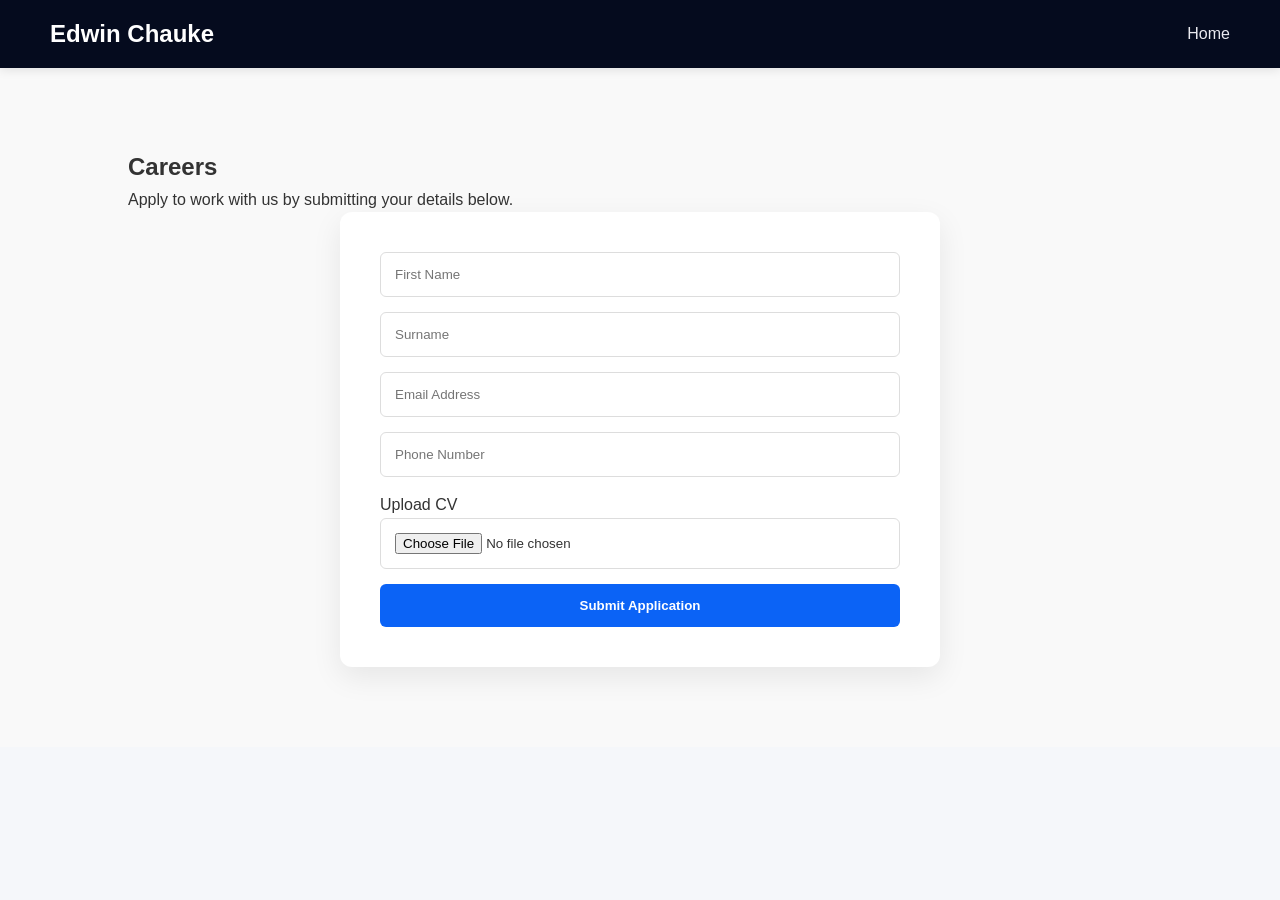
==== careers.html @ dd520ef4 "Add files via upload" ====
<!DOCTYPE html>
<html lang="en">
<head>
    <meta charset="UTF-8">
    <meta name="viewport" content="width=device-width, initial-scale=1.0">
    <title>Careers | Edwin </title>

    <link rel="stylesheet" href="css/style.css">
    <link rel="stylesheet"
     href="https://cdnjs.cloudflare.com/ajax/libs/font-awesome/6.5.0/css/all.min.css">
</head>

<body>

<!-- NAVBAR -->
<header>
    <nav class="navbar">
        <h2 class="logo">Edwin Chauke</h2>

        <ul class="nav-links">
            <li><a href="index.html">Home</a></li>
        </ul>
    </nav>
</header>

<section class="careers">

<h2>Careers</h2>
<p>Apply to work with us by submitting your details below.</p>

<form class="careers-form"
      action="https://formsubmit.co/contact.edxcelai@gmail.com"
      method="POST"
      enctype="multipart/form-data">

    <input type="text" name="first_name" placeholder="First Name" required>
    <input type="text" name="surname" placeholder="Surname" required>
    <input type="email" name="email" placeholder="Email Address" required>
    <input type="tel" name="phone" placeholder="Phone Number" required>

    <label>Upload CV</label>
    <input type="file" name="attachment" accept=".pdf,.doc,.docx" required>

    <button type="submit">Submit Application</button>

</form>



</section>

</body>
</html>
---- css/style.css ----
html{
    scroll-behavior:smooth;
}
/* ================= GENERAL ================= */
*{
    margin:0;
    padding:0;
    box-sizing:border-box;
    font-family:'Poppins', sans-serif;
}

body{
    background:#f5f7fa;
    color:#333;
    line-height:1.6;
}

/* ================= NAVBAR ================= */
.navbar{
    position:sticky;
    top:0;
    z-index:1000;
    display:flex;
    justify-content:space-between;
    align-items:center;
    padding:20px 60px;
    background:#0b2545;
    color:white;
    box-shadow:0 2px 10px rgba(0,0,0,0.1);
}

.logo{
    font-weight:600;
}

.nav-links{
    list-style:none;
    display:flex;
}

.nav-links li{
    margin-left:25px;
}

.nav-links a{
    text-decoration:none;
    color:white;
    font-weight:500;
    transition:0.3s;
}

.nav-links a:hover{
    color:#00c2ff;
}

.hero h1{
    font-size:42px;
    margin-bottom:20px;
}

.hero p{
    max-width:700px;
    margin:auto;
    margin-bottom:25px;
}

/* ================= BUTTON ================= */
.btn{
    display:inline-block;
    background:#00c2ff;
    color:white;
    padding:12px 25px;
    border-radius:6px;
    text-decoration:none;
    transition:0.3s;
}

.btn:hover{
    background:#009ed1;
}

/* ================= ABOUT ================= */
.about{
    padding:60px 80px;
    text-align:center;
    background:white;
}

.about h2{
    margin-bottom:20px;
    color:#0b2545;
}

/* ================= SERVICES ================= */
.services{
    padding:60px 40px;
    text-align:center;
}

.services h2{
    margin-bottom:30px;
    color:#0b2545;
}

.service-container{
    display:flex;
    flex-wrap:wrap;
    justify-content:center;
    gap:25px;
}

.service-card{
    background:white;
    width:300px;
    padding:25px;
    border-radius:10px;
    box-shadow:0 5px 15px rgba(0,0,0,0.08);
    transition:0.3s;
}

.service-card:hover{
    transform:translateY(-8px);
}

.service-card h3{
    margin-bottom:10px;
    color:#0b2545;
}

/* ================= WHATSAPP BUTTON ================= */
.whatsapp{
    position:fixed;
    bottom:20px;
    right:20px;
    background:#25D366;
    color:white;
    padding:15px 20px;
    border-radius:50px;
    text-decoration:none;
    font-weight:bold;
    box-shadow:0 4px 10px rgba(0,0,0,0.2);
    transition:0.3s;
}

.whatsapp:hover{
    background:#1ebe5d;
}

/* ================= FOOTER ================= */
footer{
    background:#0b2545;
    color:white;
    text-align:center;
    padding:20px;
}

/* ================= RESPONSIVE ================= */
@media(max-width:768px){

    .navbar{
        flex-direction:column;
    }

    .about,
    .services,
    .contact{
        padding:40px 20px;
    }
}

/* ================= PROFILE ================= */
.profile{
    background:white;
    padding:70px 40px;
}

.profile-container{
    display:flex;
    align-items:center;
    justify-content:center;
    gap:50px;
    flex-wrap:wrap;
}

.profile-image img{
    width:550px;
    border-radius:12px;
    box-shadow:0 5px 15px rgba(0,0,0,0.1);
}

.profile-text{
    max-width:500px;
}

.profile-text h2{
    color:#0b2545;
    margin-bottom:15px;
}

.memberships{
    margin-top:15px;
    list-style:none;
}

.memberships li{
    margin-bottom:8px;
    font-weight:500;
}

/* ================= SCROLL ANIMATION ================= */
.fade-in{
    opacity:0;
    transform:translateY(30px);
    transition:all 1s ease;
}

.fade-in.show{
    opacity:1;
    transform:translateY(0);
}

.service-icon {
    font-size: 40px;
    color: #0077b6;
    margin-bottom: 15px;
}

@media (max-width: 768px) {

    .nav-links {
        position: absolute;
        right: 0;
        top: 60px;
        background: white;
        width: 100%;
        flex-direction: column;
        display: none;
        text-align: center;
        padding: 20px 0;
    }

    .nav-links.active {
        display: flex;
    }

    .menu-toggle {
        display: block;
    }
}

.service-card {
    transition: 0.3s ease;
}

.service-card:hover {
    transform: translateY(-8px);
    box-shadow: 0 8px 20px rgba(0,0,0,0.15);
}

button {
    background: #0077b6;
    color: white;
    border: none;
    padding: 12px 25px;
    border-radius: 5px;
    cursor: pointer;
}

button:hover {
    background: #023e8a;
}

.whatsapp-float {
    position: fixed;
    width: 60px;
    height: 60px;
    bottom: 20px;
    right: 20px;
    background-color: #25D366;
    color: white;
    border-radius: 50%;
    text-align: center;
    font-size: 30px;
    line-height: 60px;
    box-shadow: 0 4px 10px rgba(0,0,0,0.3);
    z-index: 1000;
}

.whatsapp-float:hover {
    transform: scale(1.1);
}

.hero {
    height: 90vh;
    background: linear-gradient(
        rgba(0,0,0,0.6),
        rgba(0,0,0,0.6)
    ),
    url("../images/edwin.jpg") center/cover no-repeat;

    display: flex;
    justify-content: center;
    align-items: center;
    text-align: center;
    color: white;
}

.hero-content h1 {
    font-size: 40px;
    margin-bottom: 20px;
}

.hero-content p {
    font-size: 18px;
    margin-bottom: 25px;
}

.btn {
    background: #0077b6;
    padding: 12px 25px;
    color: white;
    text-decoration: none;
    border-radius: 5px;
}

.contact {
    padding: 60px 20px;
    text-align: center;
    background: #f5f5f5;
}

.contact-info p {
    margin: 10px 0;
    font-size: 18px;
}

/* section {
    opacity: 0;
    transform: translateY(40px);
    transition: 0.6s ease;
}

section.show {
    opacity: 1;
    transform: translateY(0);
} */

/* CONTACT FORM */
.contact-form{
    max-width:500px;
    margin:20px auto;
    display:flex;
    flex-direction:column;
    gap:15px;
}

.contact-form input,
.contact-form textarea{
    padding:12px;
    border:1px solid #ccc;
    border-radius:6px;
    font-size:16px;
}

.contact-form button{
    border:none;
    cursor:pointer;
}

.contact-container{
    display:flex;
    justify-content:center;
    align-items:flex-start;
    gap:40px;
    flex-wrap:wrap;
    margin-top:30px;
}

.contact-info{
    max-width:350px;
    text-align:left;
}

/* ================= CONTACT PROFESSIONAL LAYOUT ================= */

.contact-container{
    display: flex;
    justify-content: center;
    align-items: stretch;
    gap: 50px;
    flex-wrap: wrap;
    margin-top: 40px;
}

/* LEFT SIDE */
.contact-info{
    flex: 1;
    min-width: 280px;
    max-width: 400px;
    background: white;
    padding: 30px;
    border-radius: 10px;
    box-shadow: 0 5px 15px rgba(0,0,0,0.08);
    text-align: left;
}

.contact-info p{
    margin: 15px 0;
    font-size: 17px;
}

/* RIGHT SIDE FORM */
.contact-form{
    flex: 1;
    min-width: 300px;
    max-width: 450px;
    background: white;
    padding: 30px;
    border-radius: 10px;
    box-shadow: 0 5px 15px rgba(0,0,0,0.08);
}

/* INPUT STYLE IMPROVEMENT */
.contact-form input,
.contact-form textarea{
    width: 100%;
    padding: 12px;
    border-radius: 6px;
    border: 1px solid #ccc;
    font-size: 16px;
}

/* BUTTON CENTER */
.contact-form button{
    width: 100%;
    margin-top: 10px;
}



/* ===== CAREERS FORM ===== */

.careers {
    padding: 80px 10%;
    background: #f9f9f9;
}

.careers-form {
    max-width: 600px;
    margin: auto;
    background: white;
    padding: 40px;
    border-radius: 12px;
    box-shadow: 0 10px 30px rgba(0,0,0,0.08);
}

.careers-form input {
    width: 100%;
    padding: 14px;
    margin-bottom: 15px;
    border-radius: 6px;
    border: 1px solid #ddd;
    transition: 0.3s;
}

.careers-form input:focus {
    border-color: #0b63f6;
    outline: none;
}

.careers-form button {
    width: 100%;
    padding: 14px;
    background: #0b63f6;
    color: white;
    border: none;
    border-radius: 6px;
    font-weight: 600;
    cursor: pointer;
    transition: 0.3s;
}

.careers-form button:hover {
    background: #084cd1;
    transform: translateY(-2px);
}



/* ===== PAGE FADE TRANSITION (SAFE) ===== */

body {
    opacity: 1;
    transition: opacity 0.6s ease-in-out;
}

body.fade-out {
    opacity: 0;
}

/* ===== CAREERS HERO ===== */

.careers-hero {
    height: 40vh;
    background: linear-gradient(rgba(0,0,0,0.6),
                rgba(0,0,0,0.6)),
                url("../images/office.jpg");
    background-size: cover;
    background-position: center;
    color: white;
    display: flex;
    flex-direction: column;
    justify-content: center;
    align-items: center;
    text-align: center;
}

.careers-hero h1 {
    font-size: 42px;
    margin-bottom: 10px;
}

.careers-hero p {
    max-width: 600px;
}

.nav-links a.active {
    color: #0b63f6;
    font-weight: 600;
}

button, .btn {
    transition: all 0.3s ease;
}

button:hover, .btn:hover {
    transform: translateY(-3px);
    box-shadow: 0 6px 18px rgba(0,0,0,0.15);
}

/* LOGO CONTAINER */
.logo a {
    display: flex;
    align-items: center;
    text-decoration: none;
    font-family: 'Inter', sans-serif;
}

/* ================= ICON ================= */
.logo-icon {
    position: relative;
    width: 50px;
    height: 50px;
    margin-right: 12px;
}

/* Lines forming X */
.line {
    position: absolute;
    width: 100%;
    height: 4px;
    top: 50%;
    left: 0;
    border-radius: 10px;
}

/* Diagonal lines */
.l1 {
    transform: rotate(45deg);
    background: linear-gradient(90deg, #8A2BE2, #00BFFF);
}

.l2 {
    transform: rotate(-45deg);
    background: linear-gradient(90deg, #00BFFF, #8A2BE2);
}

/* Nodes (dots) */
.dot {
    position: absolute;
    width: 10px;
    height: 10px;
    border-radius: 50%;
    background: linear-gradient(135deg, #8A2BE2, #00BFFF);
}

/* Dot positions */
.d1 { top: 0; left: 0; }
.d2 { top: 0; right: 0; }
.d3 { bottom: 0; left: 0; }
.d4 { bottom: 0; right: 0; }

/* ================= BREATHING EFFECT ================= */
@keyframes breathe {
    0% {
        transform: scale(1);
        filter: drop-shadow(0 0 5px rgba(138,43,226,0.4));
    }
    50% {
        transform: scale(1.1);
        filter: drop-shadow(0 0 20px rgba(0,191,255,0.9));
    }
    100% {
        transform: scale(1);
        filter: drop-shadow(0 0 5px rgba(138,43,226,0.4));
    }
}

.logo-icon {
    animation: breathe 3.5s ease-in-out infinite;
}

/* ================= TEXT ================= */

.logo-text {
    font-size: 26px;
    font-weight: 600;
}

.ed { color: #EAEAF0; }

.x {
    background: linear-gradient(135deg, #8A2BE2, #00BFFF);
    -webkit-background-clip: text;
    -webkit-text-fill-color: transparent;
    font-weight: 800;
}

.cel { color: #EAEAF0; }

.ai {
    color: #FFFFFF;
    margin-left: 8px;
    font-weight: 500;
}

/* RESET */
* {
    margin: 0;
    padding: 0;
    box-sizing: border-box;
}

/* NAVBAR */
.navbar {
    background: #050B1E;
    padding: 15px 50px;
    display: flex;
    justify-content: space-between;
    align-items: center;
}

/* LOGO SIZE */
.logo-svg {
    width: 170px;
    height: auto;
}

/* ================= SVG TEXT ================= */

.text-ed {
    fill: #E5E7EB;
    font-family: 'Inter', sans-serif;
    font-size: 20px;
    font-weight: 600;
}

.text-xcel {
    fill: url(#grad1);
    font-family: 'Inter', sans-serif;
    font-size: 20px;
    font-weight: 800;
}

.text-ai {
    fill: #FFFFFF;
    font-family: 'Inter', sans-serif;
    font-size: 20px;
    font-weight: 600;
}

/* ================= BREATHING ================= */

.logo-svg {
    animation: breathe 3.5s ease-in-out infinite;
}

@keyframes breathe {
    0% {
        transform: scale(1);
    }
    50% {
        transform: scale(1.06);
    }
    100% {
        transform: scale(1);
    }
}

/* ================= NAV LINKS ================= */

.nav-links {
    list-style: none;
    display: flex;
    gap: 25px;
}

.nav-links a {
    color: #EAEAF0;
    text-decoration: none;
    font-family: 'Inter', sans-serif;
    font-weight: 500;
}

.nav-links a:hover {
    color: #00BFFF;
}

/* MENU ICON */
.menu-toggle {
    display: none;
    color: white;
    font-size: 24px;
}

/* MOBILE */
@media (max-width: 768px) {
    .nav-links {
        display: none;
    }

    .menu-toggle {
        display: block;
    }

    .logo-svg {
        width: 140px;
    }
}
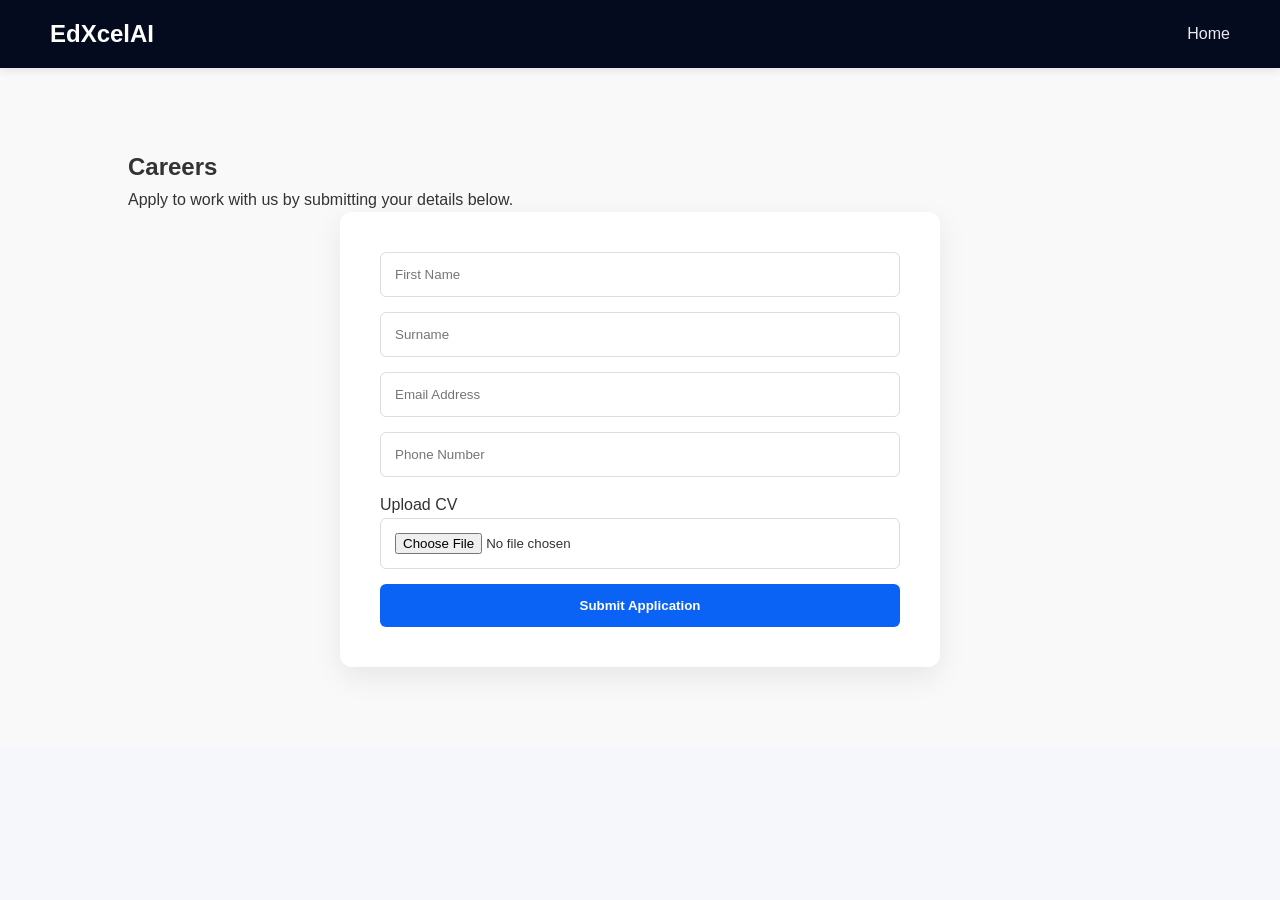
==== commit ae0fdc07: "Update careers page title and logo" ====
--- a/careers.html
+++ b/careers.html
@@ -3,7 +3,7 @@
 <head>
     <meta charset="UTF-8">
     <meta name="viewport" content="width=device-width, initial-scale=1.0">
-    <title>Careers | Edwin </title>
+    <title>Careers | EdXcelAI </title>
 
     <link rel="stylesheet" href="css/style.css">
     <link rel="stylesheet"
@@ -15,7 +15,7 @@
 <!-- NAVBAR -->
 <header>
     <nav class="navbar">
-        <h2 class="logo">Edwin Chauke</h2>
+        <h2 class="logo">EdXcelAI</h2>
 
         <ul class="nav-links">
             <li><a href="index.html">Home</a></li>
@@ -50,4 +50,4 @@
 </section>
 
 </body>
-</html>+</html>
